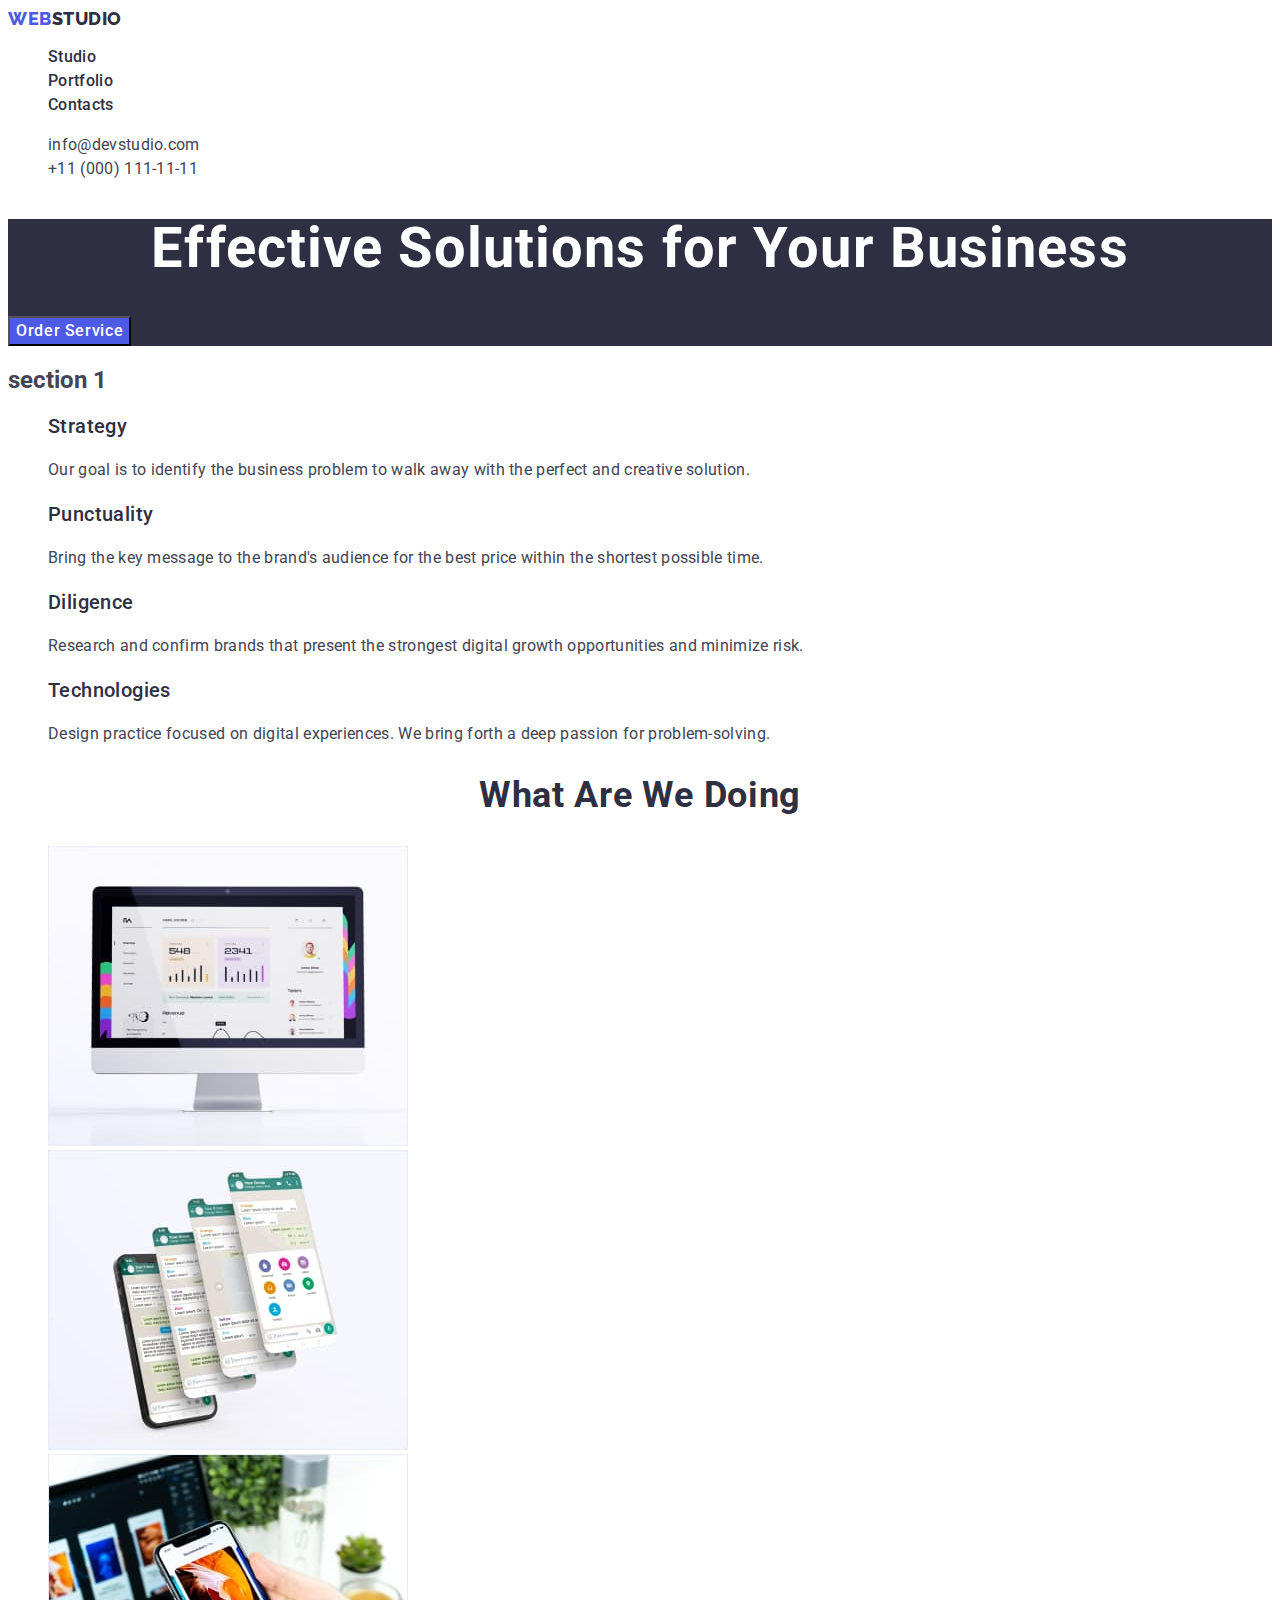
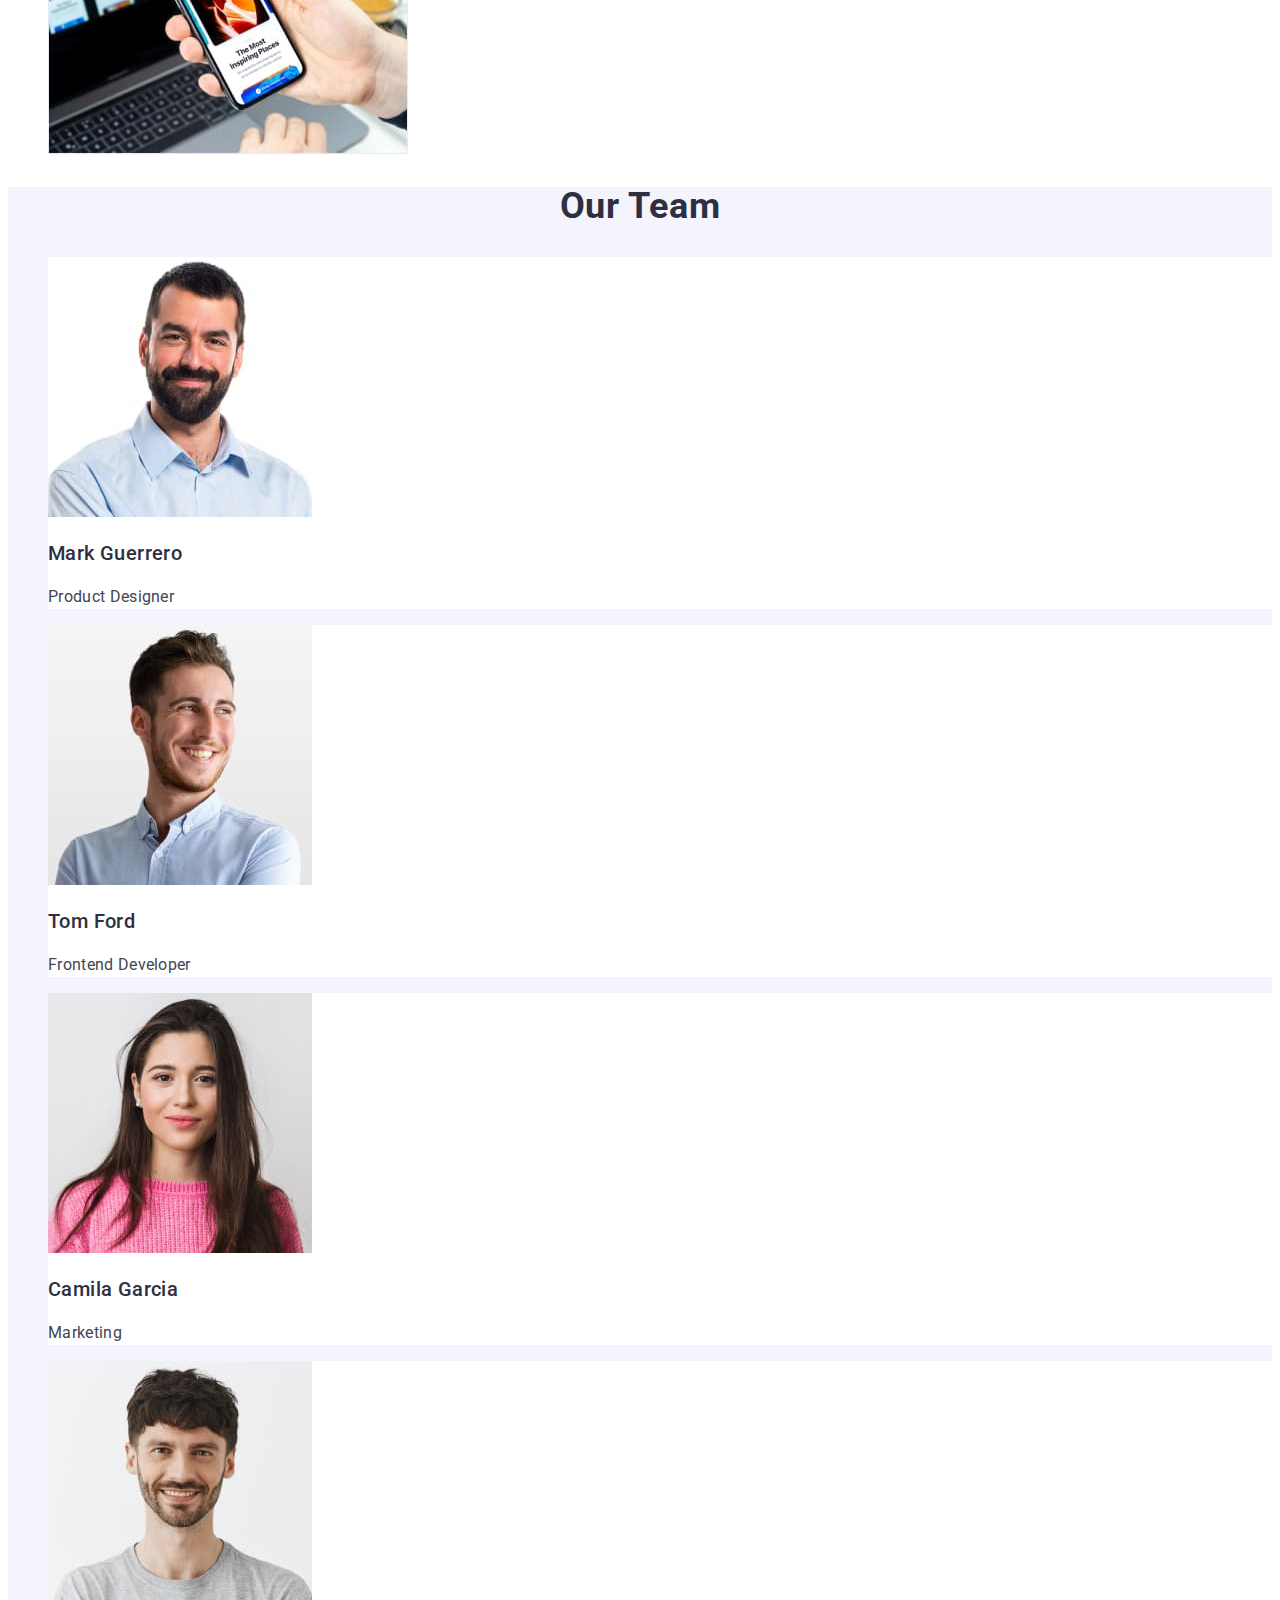
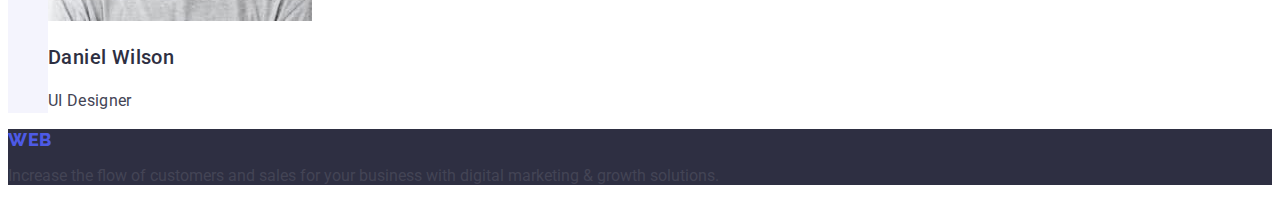
==== index.html @ 7cacaf46 "nnnn" ====
<!DOCTYPE html>
<html lang="en">
<head>
    <meta charset="UTF-8">
    <meta name="viewport" content="width=device-width, initial-scale=1.0">
    <meta name="description" content="Effective Solutions for Your Business">
    <title>Effective Solutions for Your Business</title>
    <link rel="preconnect" href="https://fonts.googleapis.com">
    <link rel="preconnect" href="https://fonts.gstatic.com" crossorigin>
    <link href="https://fonts.googleapis.com/css2?family=Raleway:wght@800&family=Roboto:wght@400;500;700&display=swap"
        rel="stylesheet">
    <link rel="stylesheet" href="./css/styles.css">
</head>
<body>
        <!-- header section -->
    <header>
        <nav>
            <!-- logo -->
            <a class="logo" href="./index.html">Web<span class="logo-link" class="link">Studio</span></a>                       
            <ul class="list">
                <li><a class="nav-link" class="link" href="./index.html">Studio</a></li>
                <li><a class="nav-link" class="link" href="./portfolio.html">Portfolio</a></li>
                <li><a class="nav-link" class="link" href="">Contacts</a></li>
            </ul>
        </nav>
        
        <address class="adress">
            <ul class="list">
                <li>
                    <a class="contacts" class="link" href="mailto:info@devstudio.com">info@devstudio.com</a>
                </li>
                <li>
                    <a class="contacts" class="link" href="tel:+110001111111"> +11 (000) 111-11-11</a>
                </li>
            </ul>
        </address>
    </header>
    <!-- order service -->
    <main>
        <!-- hero section -->
        <!-- title section -->
        <section class="first-section">
            <h1 class="first-title">Effective Solutions for Your Business</h1>
            <!-- order service button -->
            <button type="button" class="order-service-button">Order Service</button>
        </section>
        
        <!-- what are we doing -->
        <section>
            <!-- section 1 -->
            <h2 >section 1</h2>
            <ul class="list">
                <li>
                    <h3 class="list-title">Strategy</h3>
                    <p class="list-paragraph"> Our goal is to identify the business
                        problem to walk away with the perfect and creative solution.</p>
                </li>
                <li>
                    <h3 class="list-title">Punctuality</h3>
                    <p class="list-paragraph">Bring the key message to the brand's audience for the best price
                        within the shortest possible time. </p>
                </li>
                <li>
                    <h3 class="list-title">Diligence</h3>
                    <p class="list-paragraph">Research and confirm brands that present the strongest
                        digital growth opportunities and minimize risk.</p>
                </li>
                <li>
                    <h3 class="list-title">Technologies</h3>
                    <p class="list-paragraph">Design practice focused on digital experiences.
                       We bring forth a deep passion for problem-solving.</p>
                </li>
            </ul>
        </section>
            
                <!-- section 2 -->
        <section>   
            <h2 class="second-title">What are we doing</h2>
            <ul class="list">
                <li><img src="./images/img1(1).jpg" alt="we solve" width="360" height="300"></li>
                <li><img src="./images/img2(1).jpg" alt="we improve" width="360" height="300"></li>
                <li><img src="./images/img3(1).jpg" alt="we help" width="360" height="300"></li>
            </ul>  
        </section>

            
            <!-- our team section -->
        <section class="forth-section">   
            <h2 class="second-title">Our Team</h2>  
            <ul class="list">
                <li class="list-item">
                    <img src="./images/img(1).jpg" alt="Mark Guerrero" width="264" height="260">
                    <h3 class="list-title">Mark Guerrero</h3>
                    <p class="list-paragraph">Product Designer</p>
                </li>
                <li class="list-item">
                    <img src="./images/img(2)(1).jpg" alt="Tom Ford" width="264" height="260">
                    <h3 class="list-title">Tom Ford</h3>
                    <p class="list-paragraph">Frontend Developer</p>
                </li>
                <li class="list-item">
                    <img src="./images/img(3)(1).jpg" alt="Camila Garcia" width="264" height="260">
                    <h3 class="list-title">Camila Garcia</h3>
                    <p class="list-paragraph">Marketing</p>
                </li>
                <li class="list-item">
                    <img src="./images/img(4)(1).jpg" alt="Daniel Wilson" width="264" height="260">
                    <h3 class="list-title">Daniel Wilson</h3>
                    <p class="list-paragraph">UI Designer</p>
                </li>         
            </ul>      
        </section>
    </main>
    
    <!-- footer section -->
    <footer class="footer">
        <!-- logo -->
    <a class="logo" href="./index.html" class="link">Web<span class="logo-link" class="logo-link">Studio</span></a>
    
        <p>
            Increase the flow of customers and
            sales for your business with digital marketing & growth solutions.
        </p>
    
    </footer>
</body>
</html>
---- css/styles.css ----
:root {
    --brand-color-iris: #4D5AE5; /* for the logo only */
    --brand-color-ocean:#404BBF; /* for the app button only */
    --brand-color-navy-blue: #2E2F42; 
    --brand-color-slate: #434455;
    --text-font-family: 'Roboto',  sans-serif;
    --logo-font-family: 'Raleway', sans-serif;
}

/* global styles */
body {
    font-family: var(--text-font-family);
    background-color: #FFF;
    color: var(--brand-color-slate);

}
 
a{
    text-decoration: none;
}

/* clsses */

.logo {
    font-family: var(--logo-font-family);
    color: var(--brand-color-iris);
    font-weight: 800;
    font-size: 18px;
    line-height: 1.17;
    letter-spacing: 0.03em;
    text-transform: uppercase;
    text-decoration: none;
}

.logo-link {
    font-family: var(--logo-font-family);
    color: var(--brand-color-navy-blue);
    font-weight: 800;
    font-size: 18px;
    line-height: 1.17;
    letter-spacing: 0.03em;
    text-transform: uppercase;
    text-decoration: none;

}

.link {
    
    text-decoration: none;
}

.nav-link {
    color: var(--brand-color-navy-blue);
    font-weight: 500;
    font-size: 16px;
    line-height: 1.5;
    letter-spacing: 0.02em;
    text-decoration: none;

}

.nav-link:hover,
.nav-link:focus {
    color: var(--brand-color-ocean);
    letter-spacing: 0.02em;
}

.footer {
    background-color: var(--brand-color-navy-blue);
}



.contacts {
    color: var(--brand-color-slate);
    line-height: 1.5;
    letter-spacing: 0.02em;
    font-size: 16px;
    text-decoration: none;
}


.contacts:hover,
.contacts:focus {
    color: var(--brand-color-ocean);
    text-decoration: none;
    letter-spacing: 0.02em;
}

.list{
    list-style: none;
}

.adress {
    font-style: normal;
}

.first-section {
    background-color: var(--brand-color-navy-blue);

}

.first-title {
    font-size: 56px;
    line-height: 1.07;
    text-align: center;
    letter-spacing: 0.02em;
    color: #ffffff;

}

.order-service-button {
    background-color: var(--brand-color-iris);
    font-family: var(--text-font-family);
    font-weight: 500;
    font-size: 16px;
    line-height: 1.5;
    letter-spacing: 0.04em;
    color: #ffffff;
    cursor: pointer
}

.order-service-button:hover,
.order-service-button:focus {
    background-color: var(--brand-color-ocean);
}

.list-title {
    font-weight: 500;
    font-size: 20px;
    line-height: 1.2;
    letter-spacing: 0.02em;
    color: var(--brand-color-navy-blue);

}

.list-paragraph {
    line-height: 1.5;
    letter-spacing: 0.02em;
    color: #434455;
}

.second-title {
    font-size: 36px;
    line-height: 1.11;
    text-align: center;
    text-transform: capitalize;
    color: var(--brand-color-navy-blue);

}

.forth-section {
    background-color: #F4F4FD;

}

.second-title {
    font-size: 36px;
    line-height: 1.11;
    text-align: center;
    letter-spacing: 0.02em;
    text-transform: capitalize;
    color: var(--brand-color-navy-blue);
}

.list-item {
    background-color: #FFFFFFFF;
}

.all-button{
    font-family: var(--text-font-family);
    font-weight: 500;
    font-size: 16px;
    line-height: 1.5;
    letter-spacing: 0.04em;
    color: var(--brand-color-iris);
    background-color: #F4F4FD;
    cursor: pointer;

}

.all-button:hover,
.all-button:focus {
    color: #FFFFFFFF;
    background-color: var(--brand-color-ocean);

}
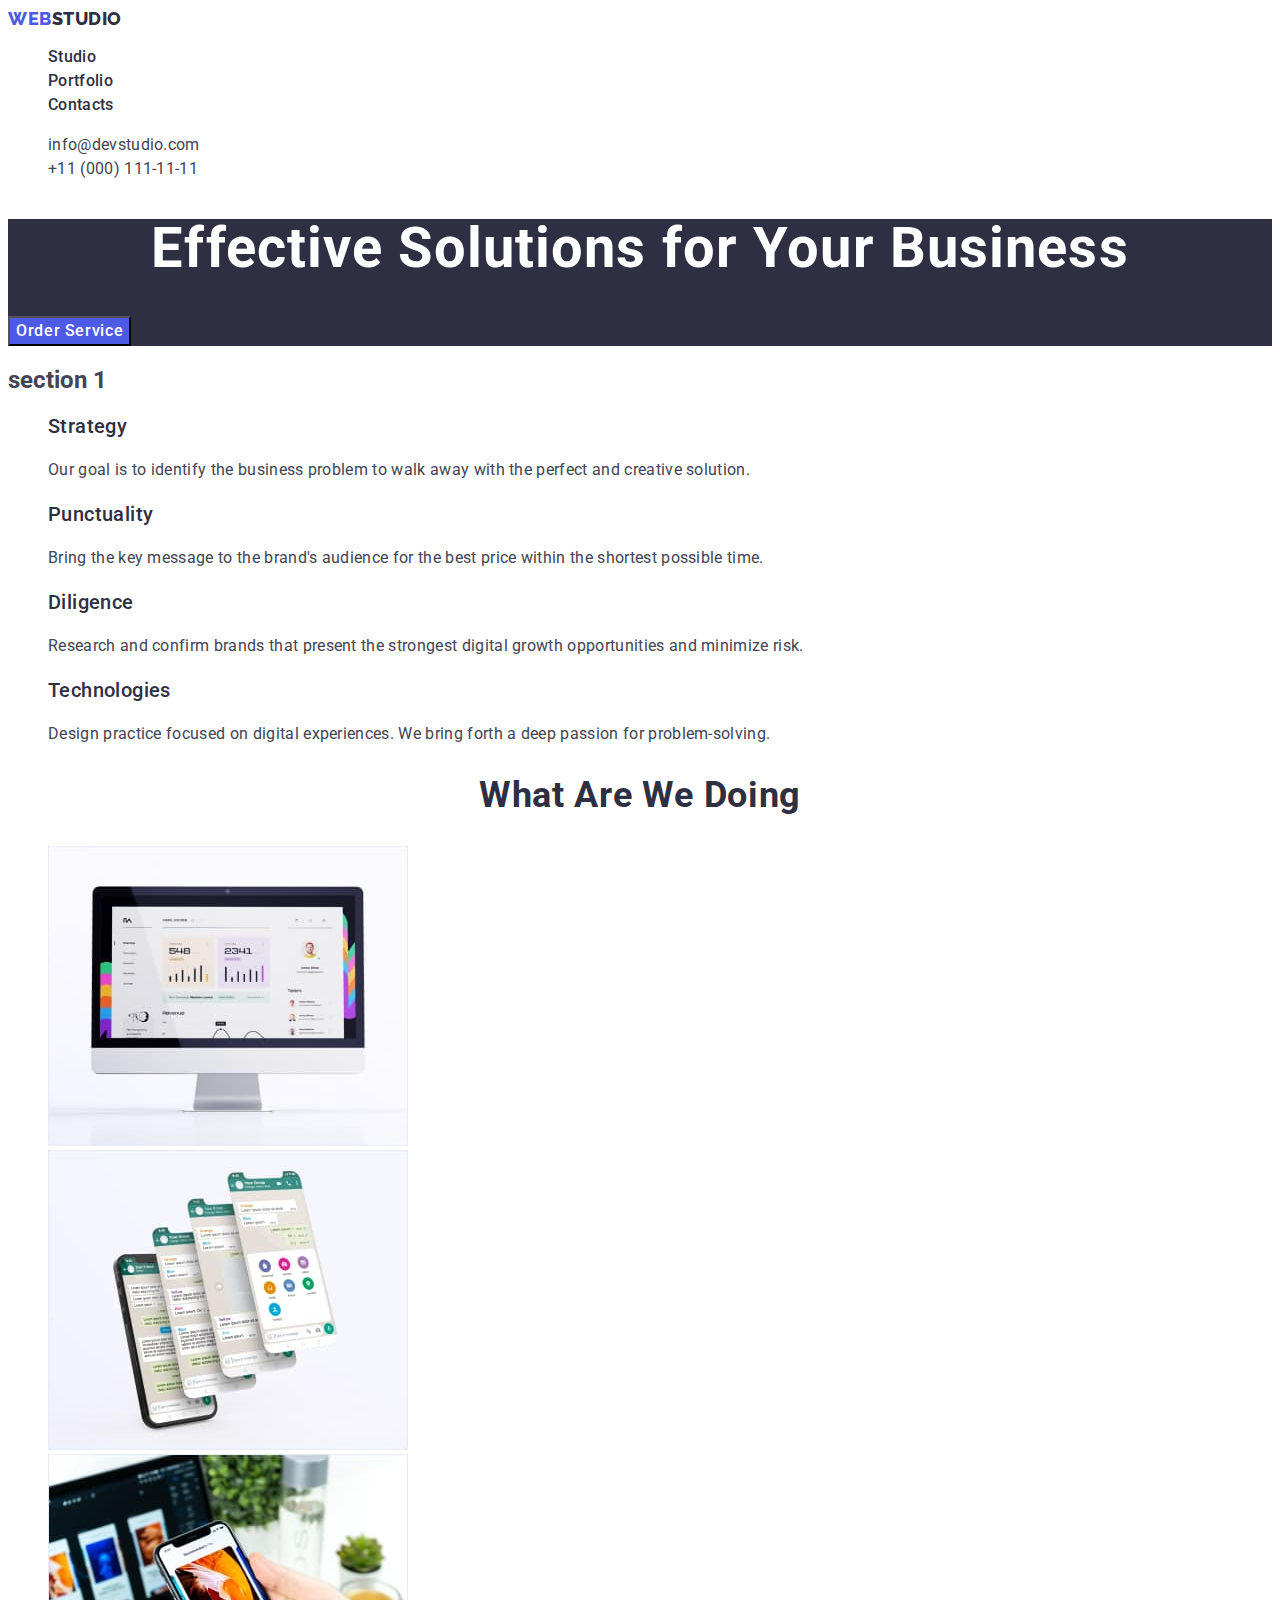
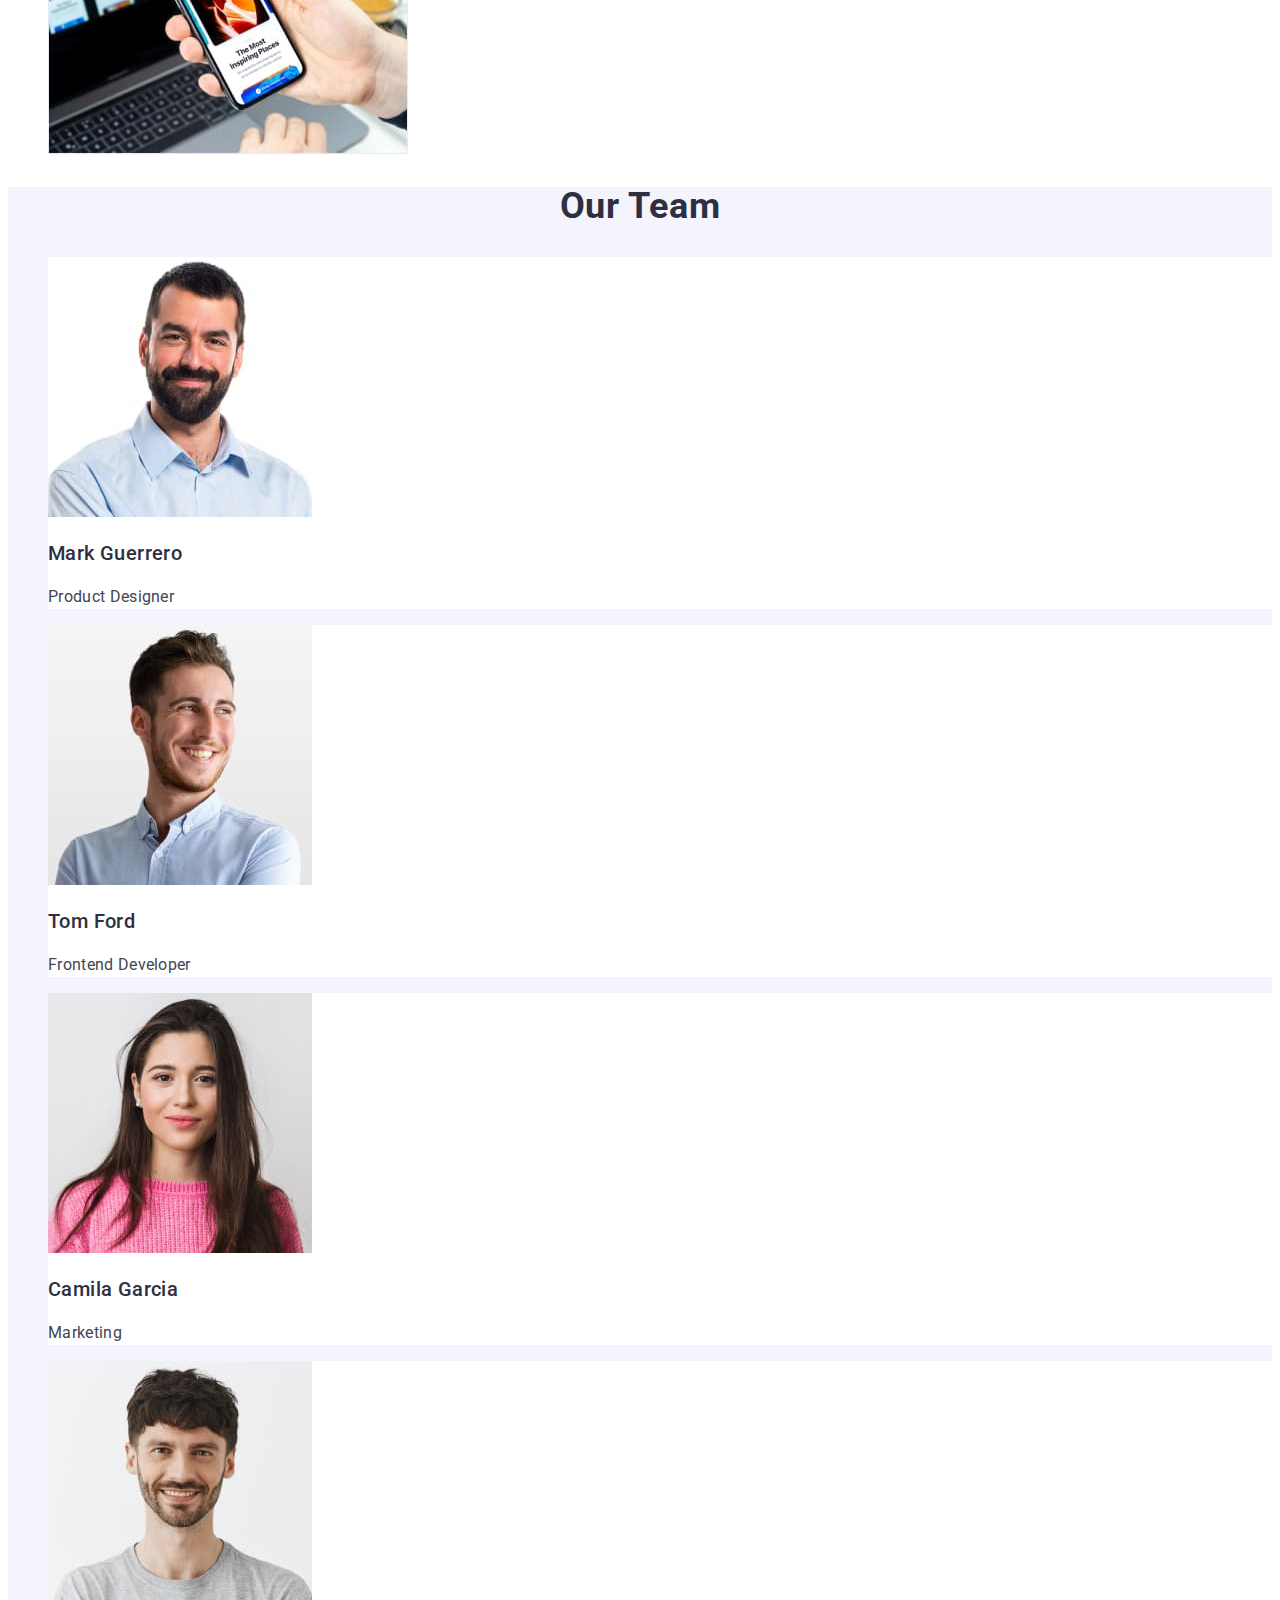
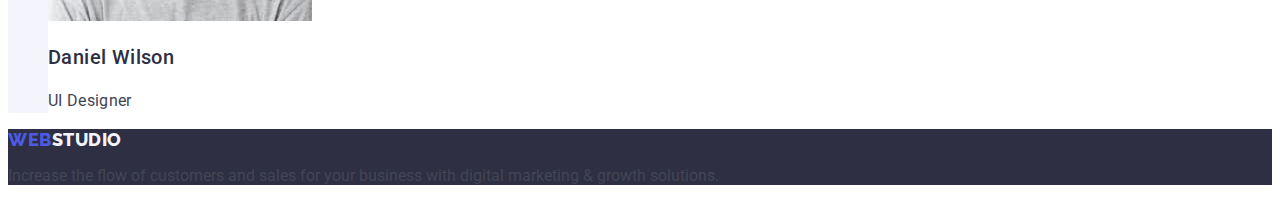
==== commit 3b198dea: "pp" ====
--- a/index.html
+++ b/index.html
@@ -115,7 +115,7 @@
     <!-- footer section -->
     <footer class="footer">
         <!-- logo -->
-    <a class="logo" href="./index.html" class="link">Web<span class="logo-link" class="logo-link">Studio</span></a>
+    <a class="logo" href="./index.html" class="link">Web<span class="logo-link" class="logo-link" style="color: #F4F4FD;">Studio</span></a>
     
         <p>
             Increase the flow of customers and
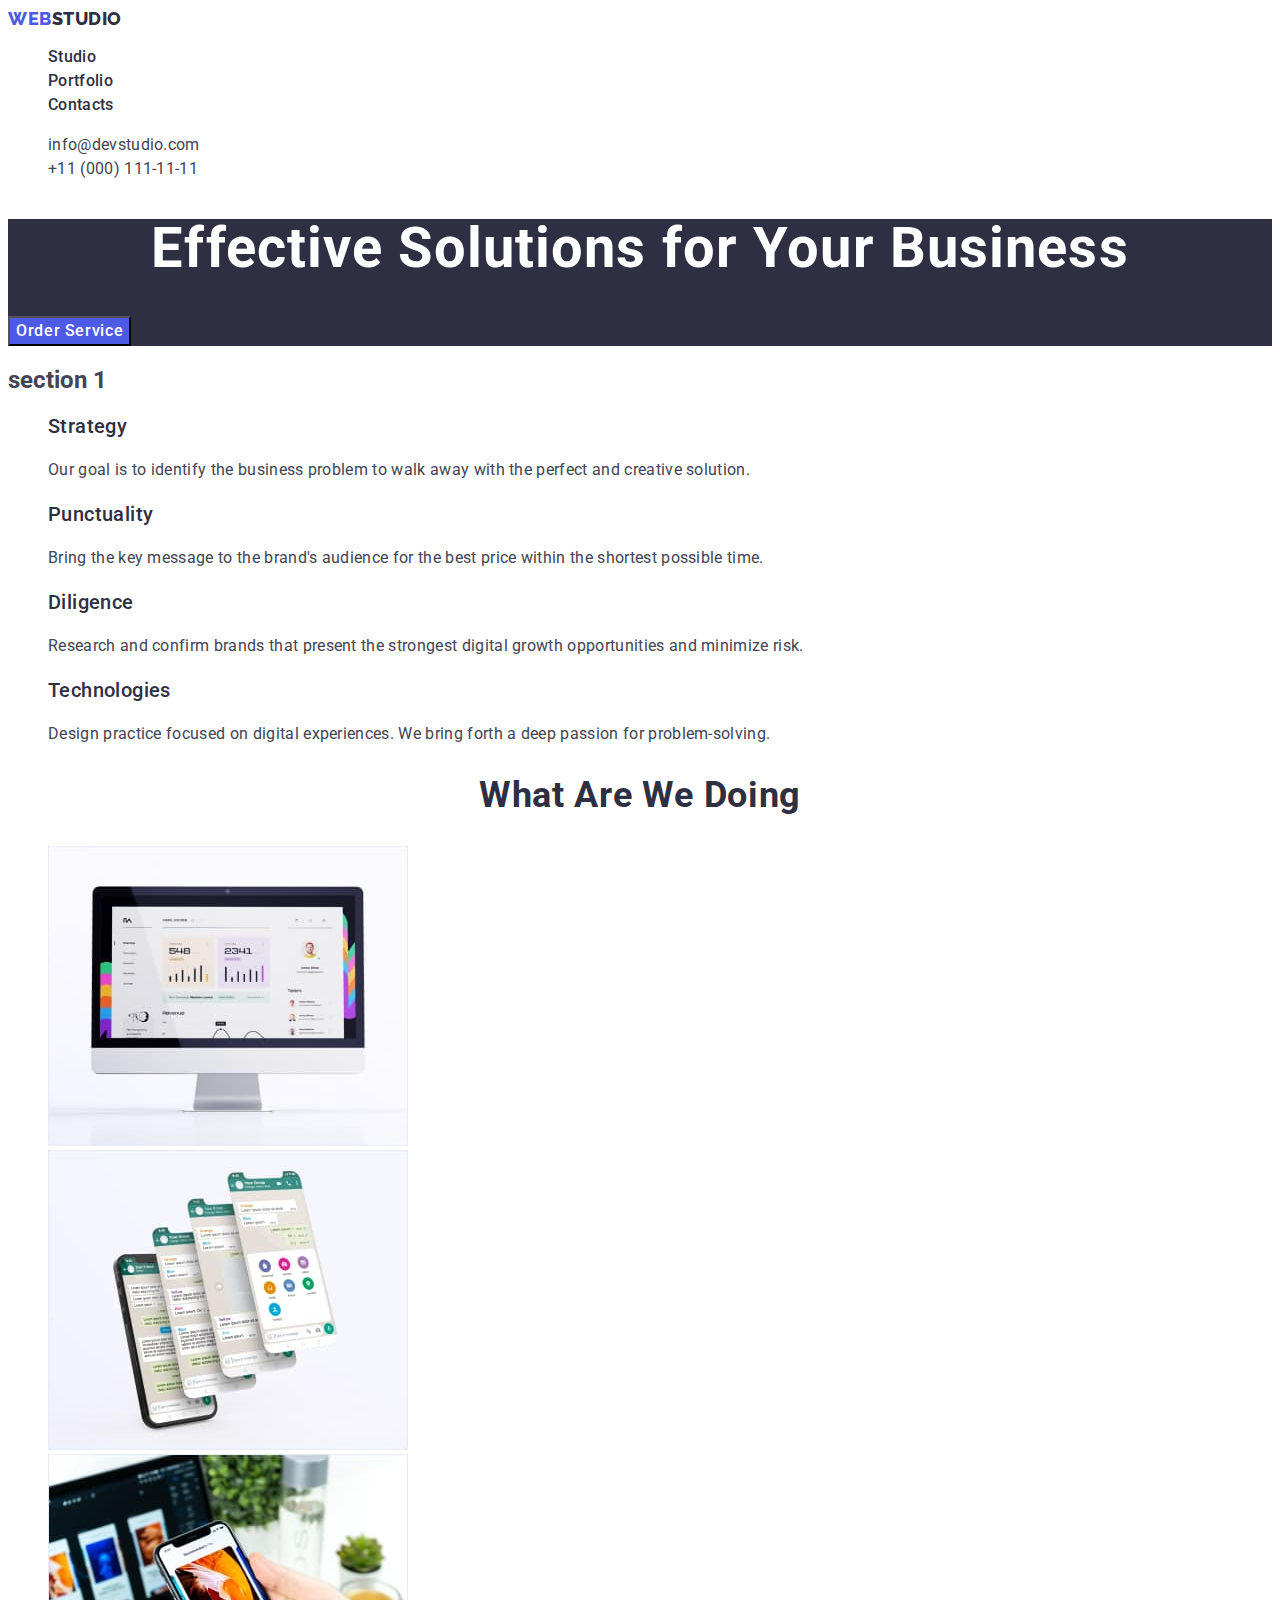
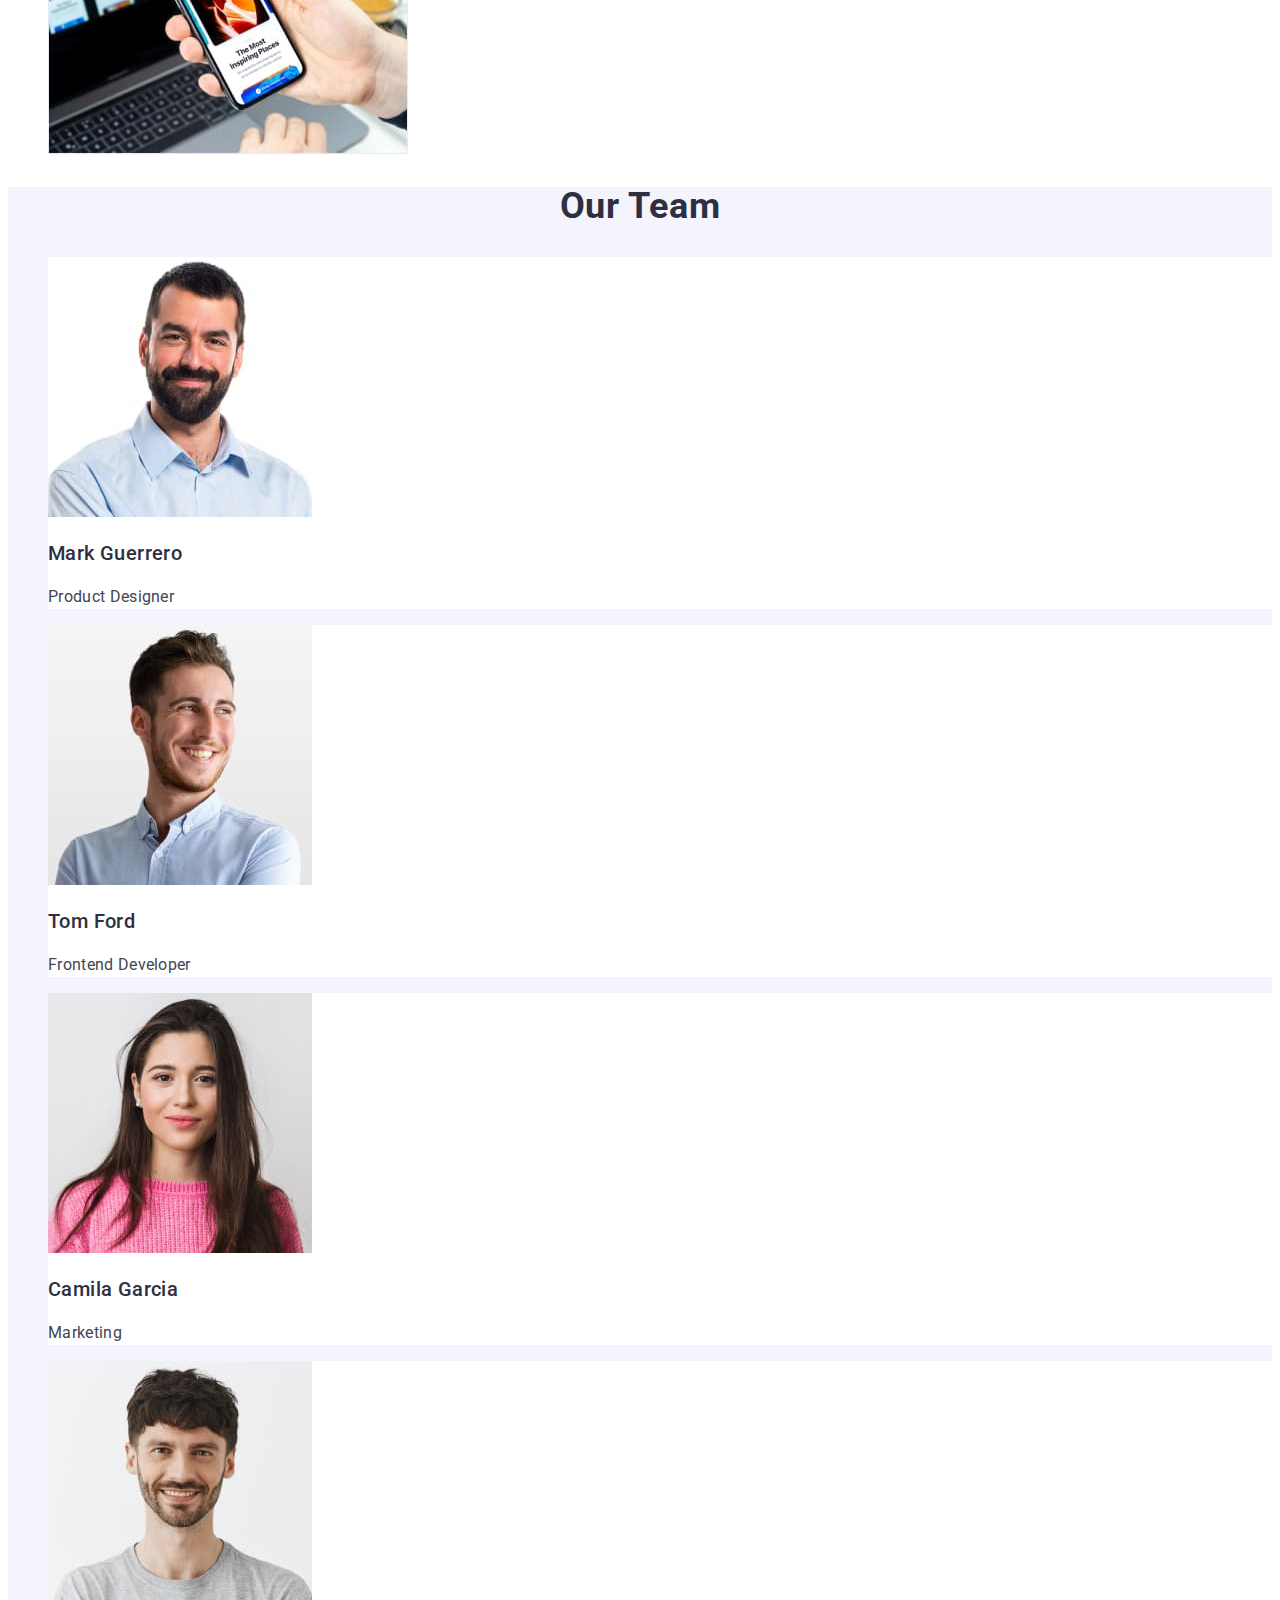
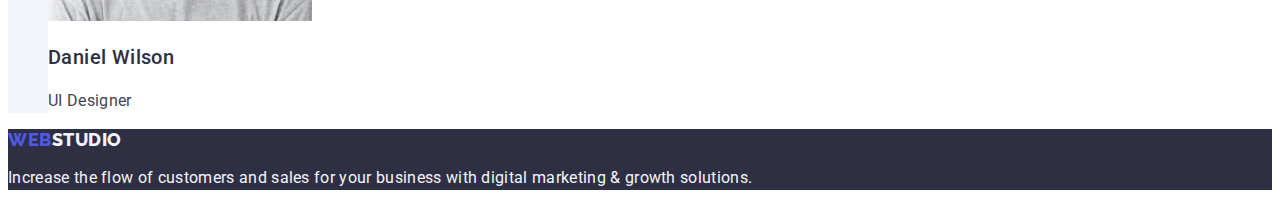
==== commit b56404e3: "ooo" ====
--- a/index.html
+++ b/index.html
@@ -117,7 +117,7 @@
         <!-- logo -->
     <a class="logo" href="./index.html" class="link">Web<span class="logo-link" class="logo-link" style="color: #F4F4FD;">Studio</span></a>
     
-        <p>
+        <p class="footer-paragraph">
             Increase the flow of customers and
             sales for your business with digital marketing & growth solutions.
         </p>
--- a/css/styles.css
+++ b/css/styles.css
@@ -184,4 +184,10 @@
     color: #FFFFFFFF;
     background-color: var(--brand-color-ocean);
 
+}
+
+.footer-paragraph {
+    line-height: 1.5;
+    color: #F4F4FD;
+    letter-spacing: 0.02em;
 }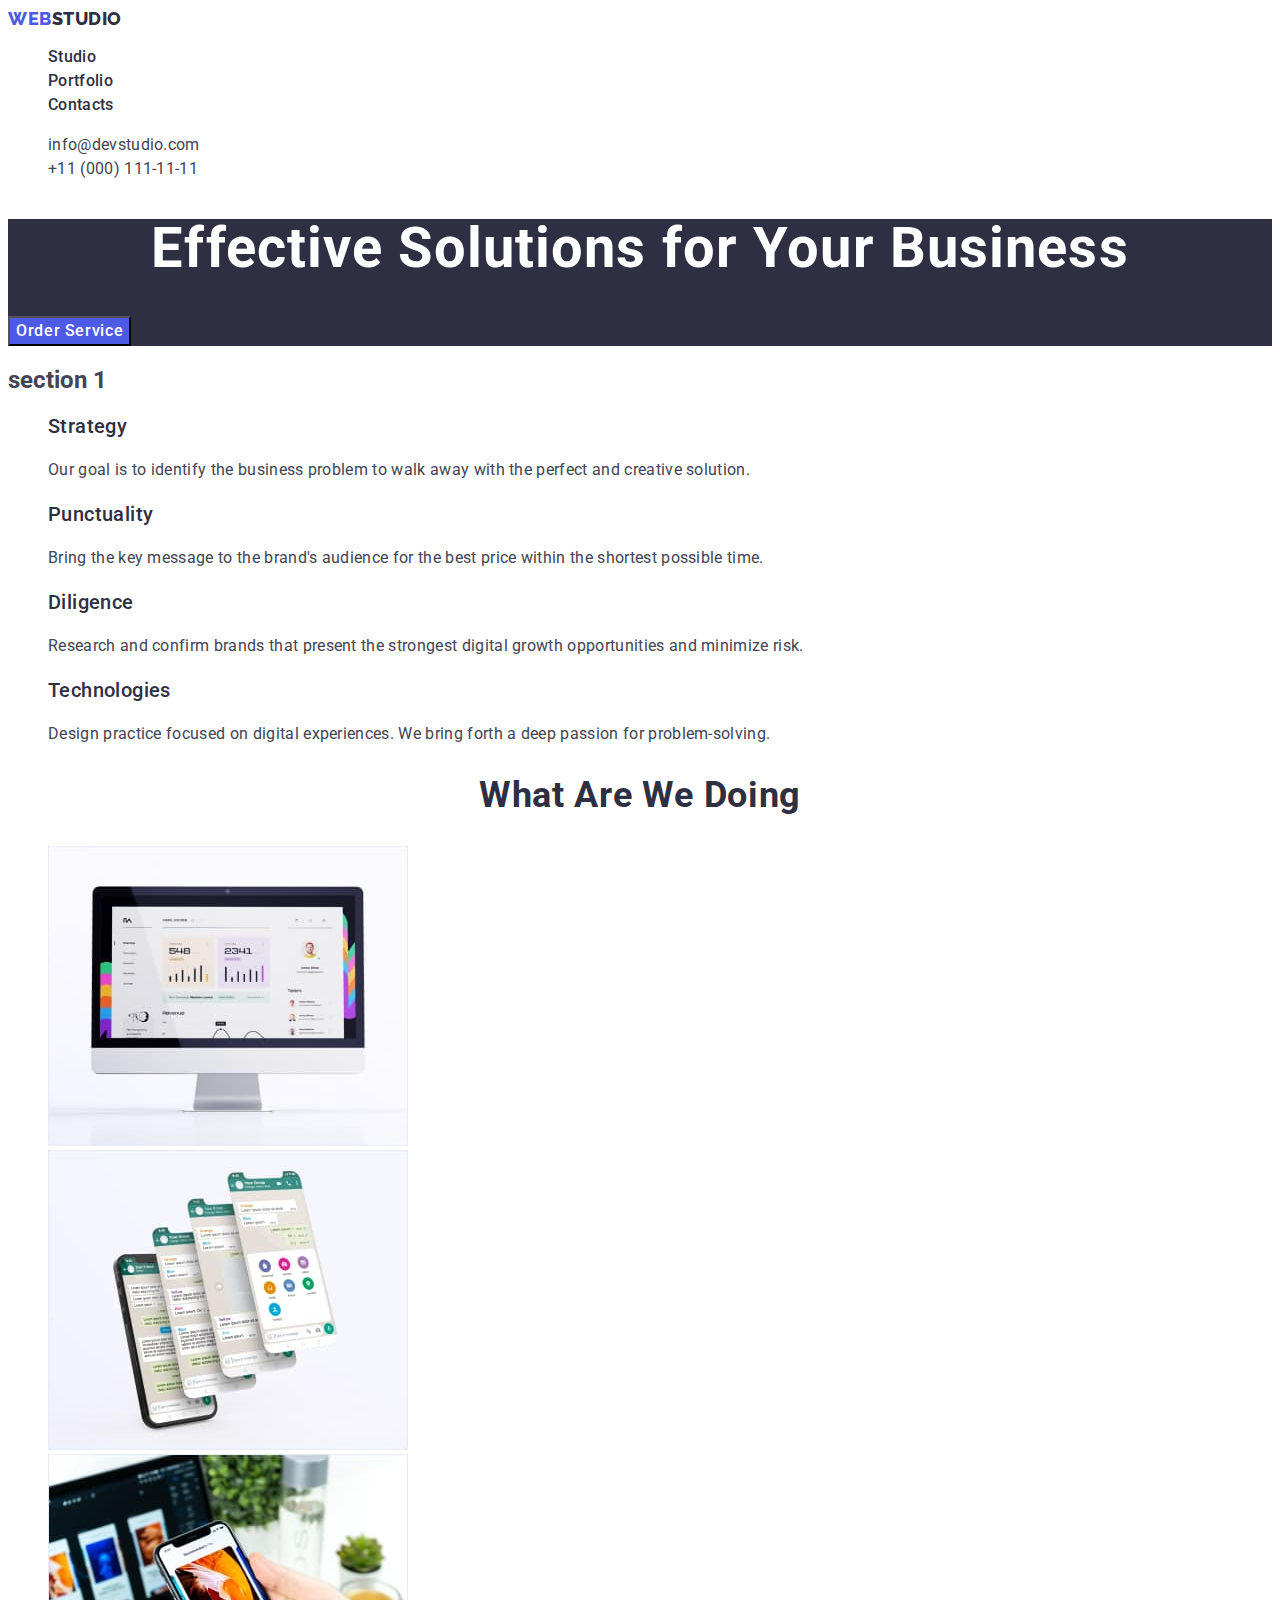
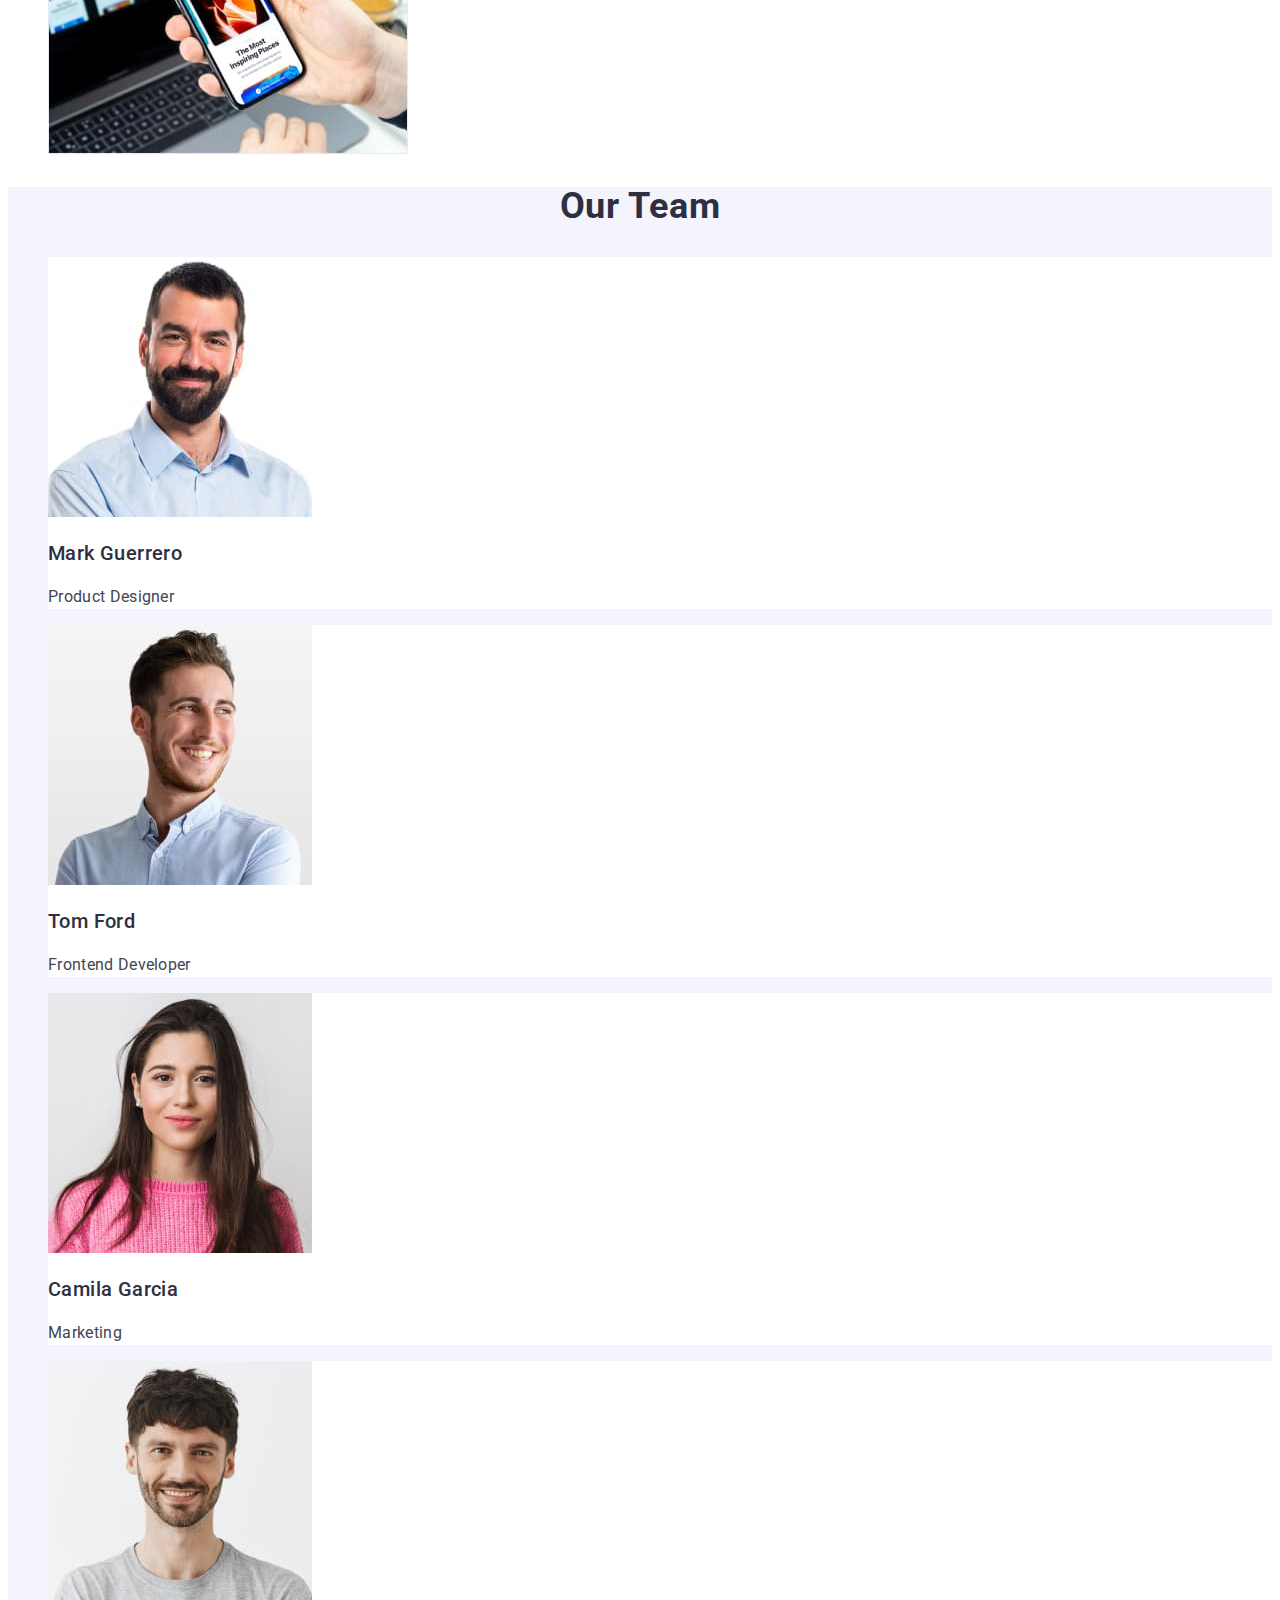
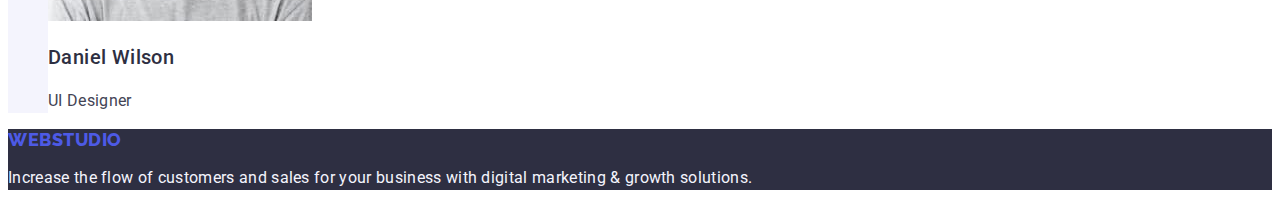
==== commit ea04a29e: "Update index.html" ====
--- a/index.html
+++ b/index.html
@@ -16,21 +16,21 @@
     <header>
         <nav>
             <!-- logo -->
-            <a class="logo" href="./index.html">Web<span class="logo-link" class="link">Studio</span></a>                       
+            <a class="logo link" href="./index.html">Web<span class="logo-link">Studio</span></a>                       
             <ul class="list">
-                <li><a class="nav-link" class="link" href="./index.html">Studio</a></li>
-                <li><a class="nav-link" class="link" href="./portfolio.html">Portfolio</a></li>
-                <li><a class="nav-link" class="link" href="">Contacts</a></li>
+                <li><a class="nav-link link"  href="./index.html">Studio</a></li>
+                <li><a class="nav-link link"  href="./portfolio.html">Portfolio</a></li>
+                <li><a class="nav-link link"  href="">Contacts</a></li>
             </ul>
         </nav>
         
         <address class="adress">
             <ul class="list">
                 <li>
-                    <a class="contacts" class="link" href="mailto:info@devstudio.com">info@devstudio.com</a>
+                    <a class="contacts link" href="mailto:info@devstudio.com">info@devstudio.com</a>
                 </li>
                 <li>
-                    <a class="contacts" class="link" href="tel:+110001111111"> +11 (000) 111-11-11</a>
+                    <a class="contacts link" href="tel:+110001111111"> +11 (000) 111-11-11</a>
                 </li>
             </ul>
         </address>
@@ -115,7 +115,7 @@
     <!-- footer section -->
     <footer class="footer">
         <!-- logo -->
-    <a class="logo" href="./index.html" class="link">Web<span class="logo-link" class="logo-link" style="color: #F4F4FD;">Studio</span></a>
+    <a class="logo link" href="./index.html" >Web<span class="logo-lstyle="color: #F4F4FD;">Studio</span></a>
     
         <p class="footer-paragraph">
             Increase the flow of customers and
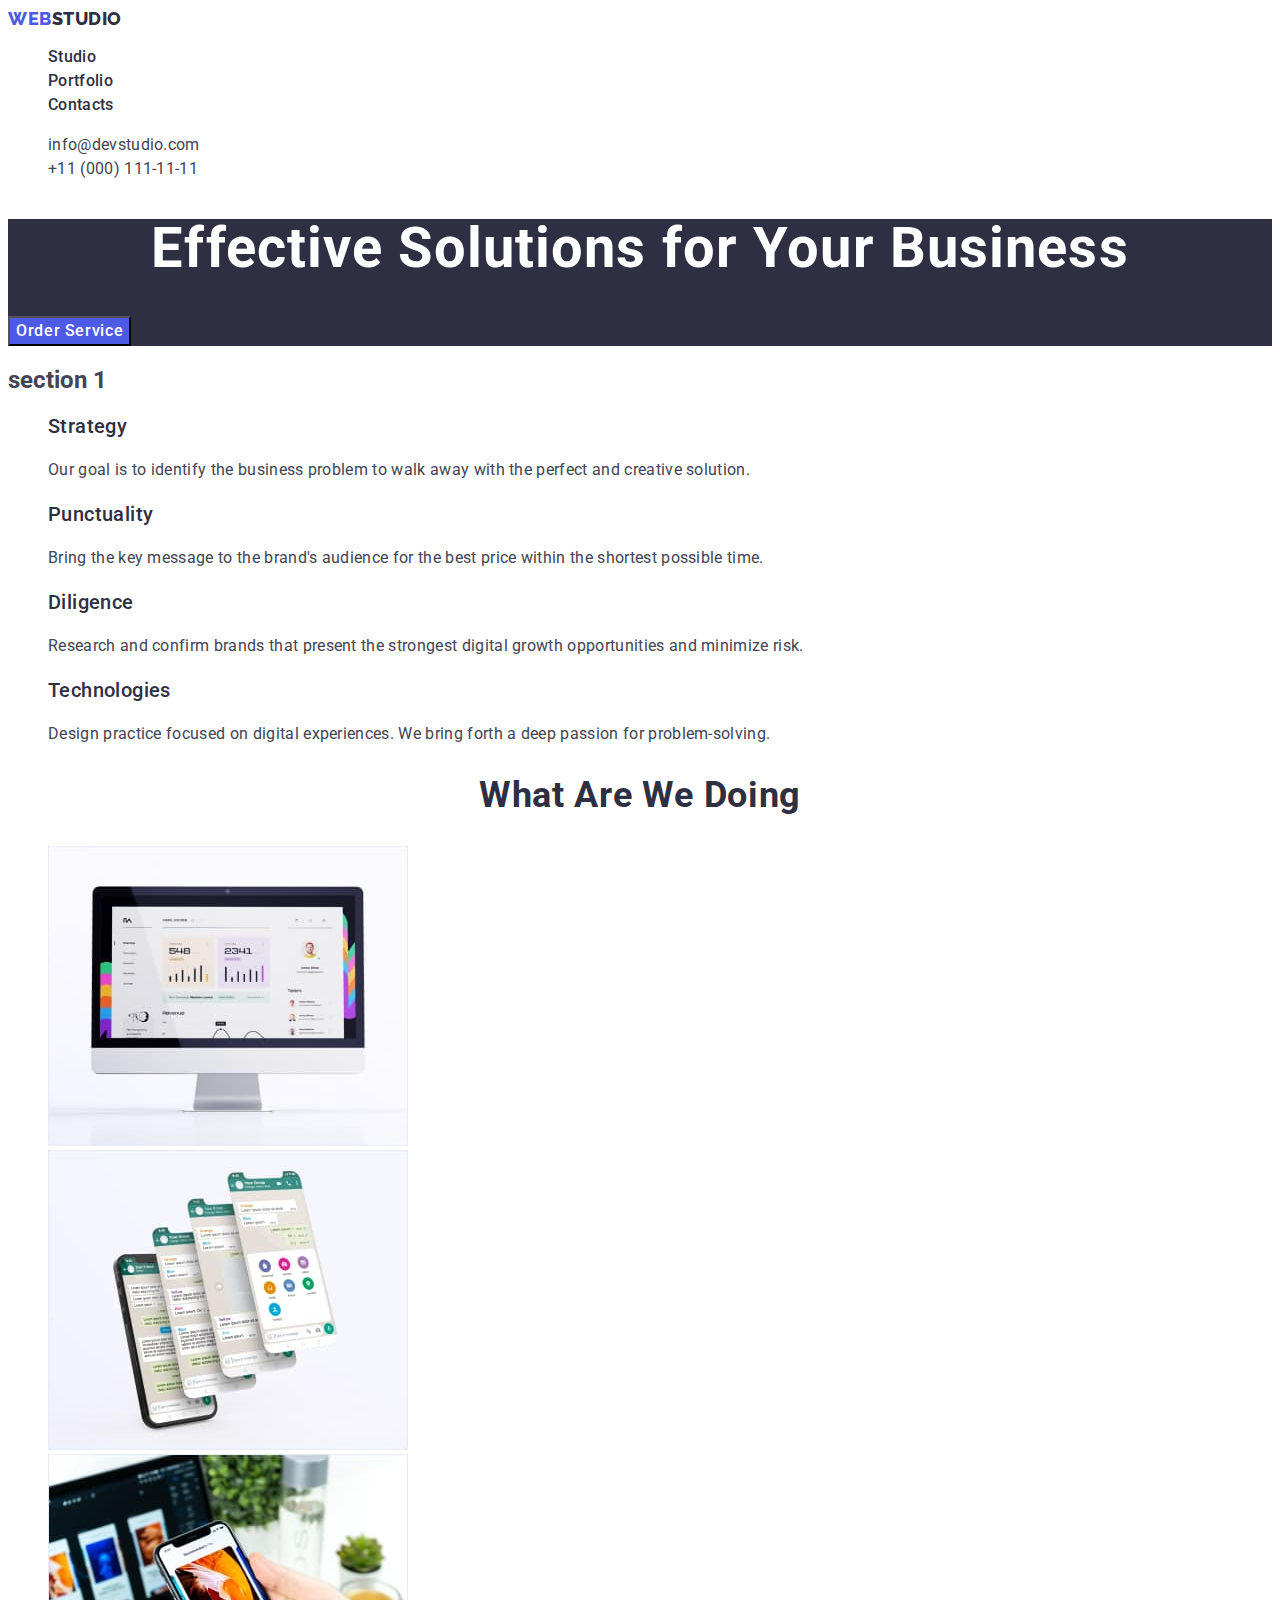
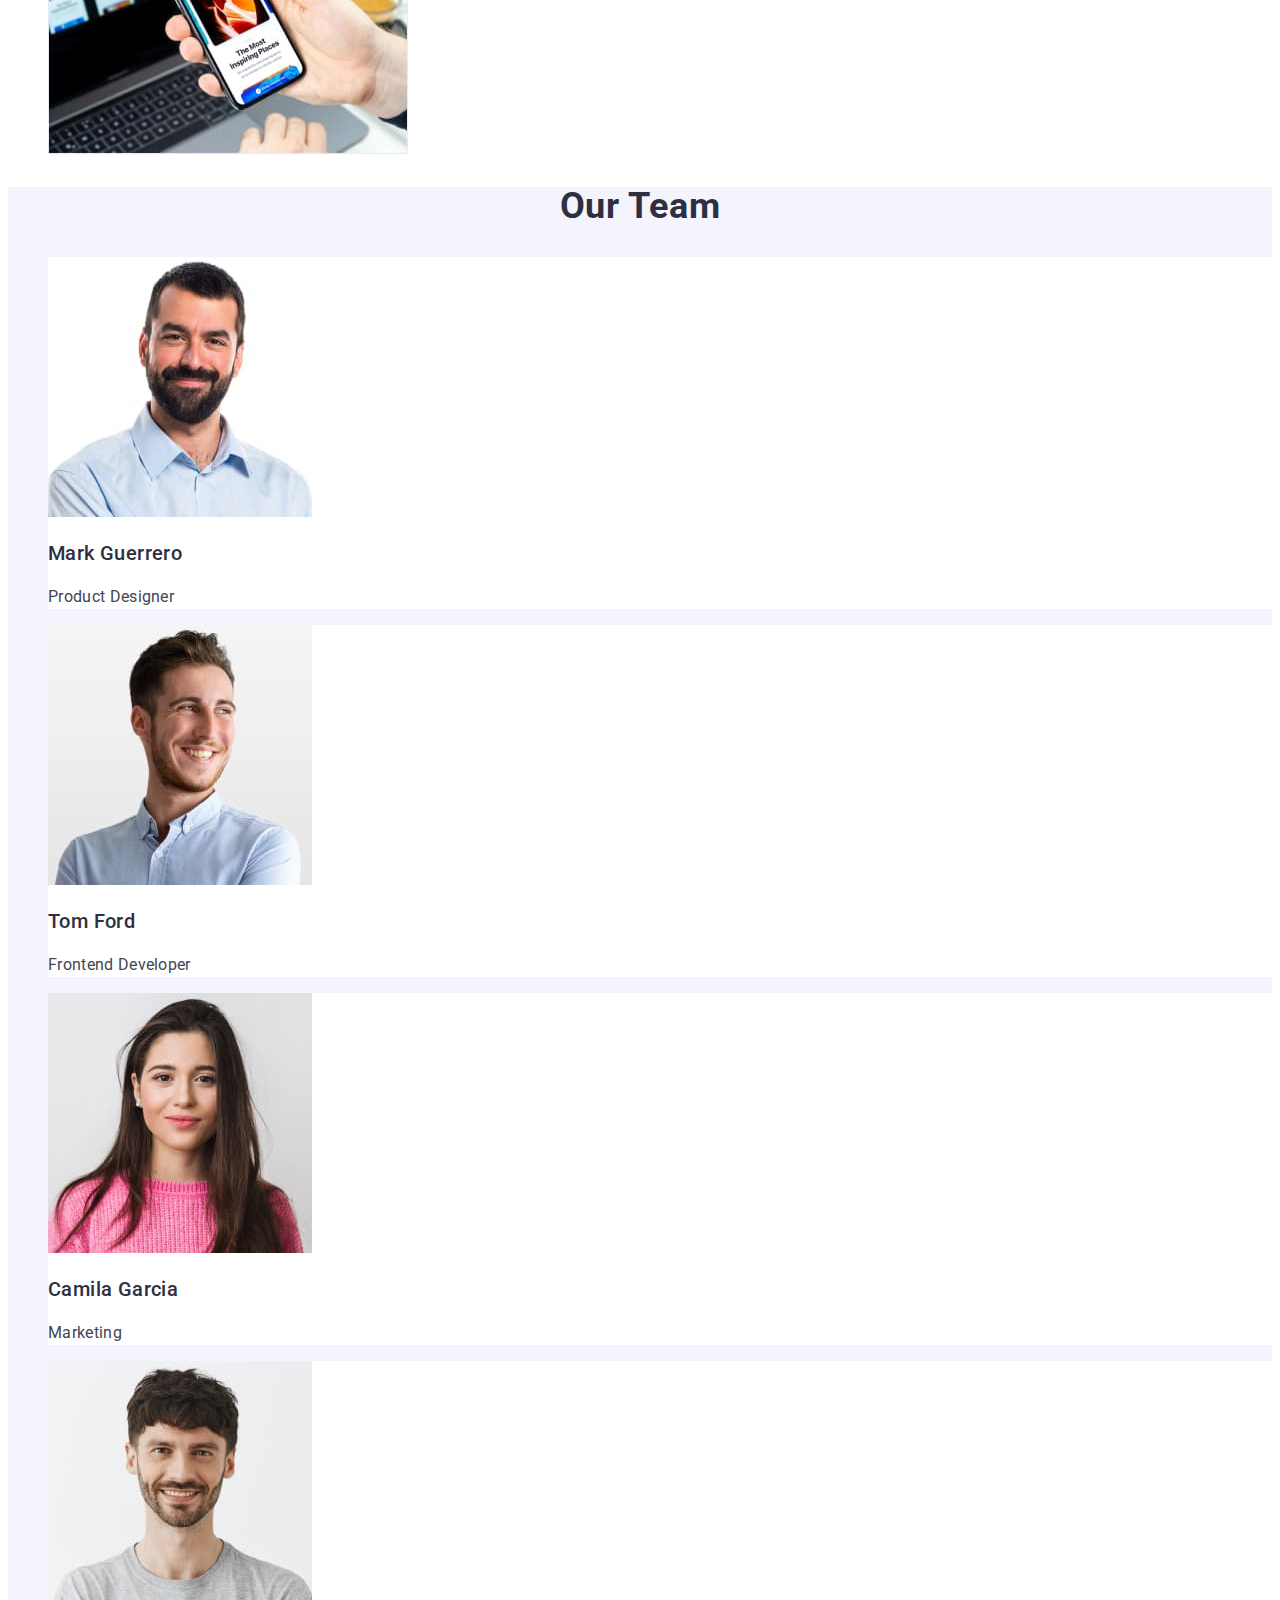
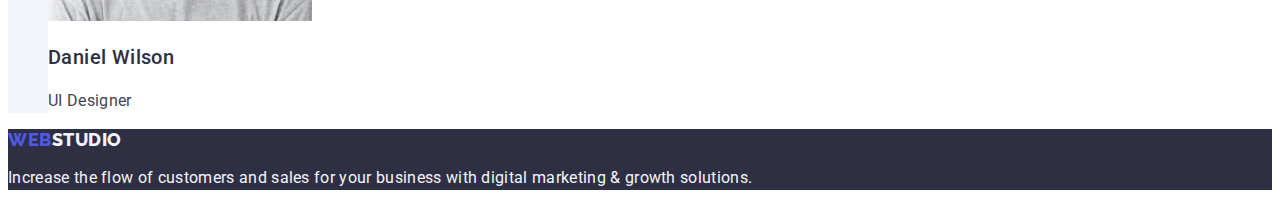
==== commit 03ac81ef: "Update index.html" ====
--- a/index.html
+++ b/index.html
@@ -115,8 +115,7 @@
     <!-- footer section -->
     <footer class="footer">
         <!-- logo -->
-    <a class="logo link" href="./index.html" >Web<span class="logo-lstyle="color: #F4F4FD;">Studio</span></a>
-    
+    <a class="logo link" href="./index.html">Web<span class="logo-link" style="color: #F4F4FD;">Studio</span></a>
         <p class="footer-paragraph">
             Increase the flow of customers and
             sales for your business with digital marketing & growth solutions.
